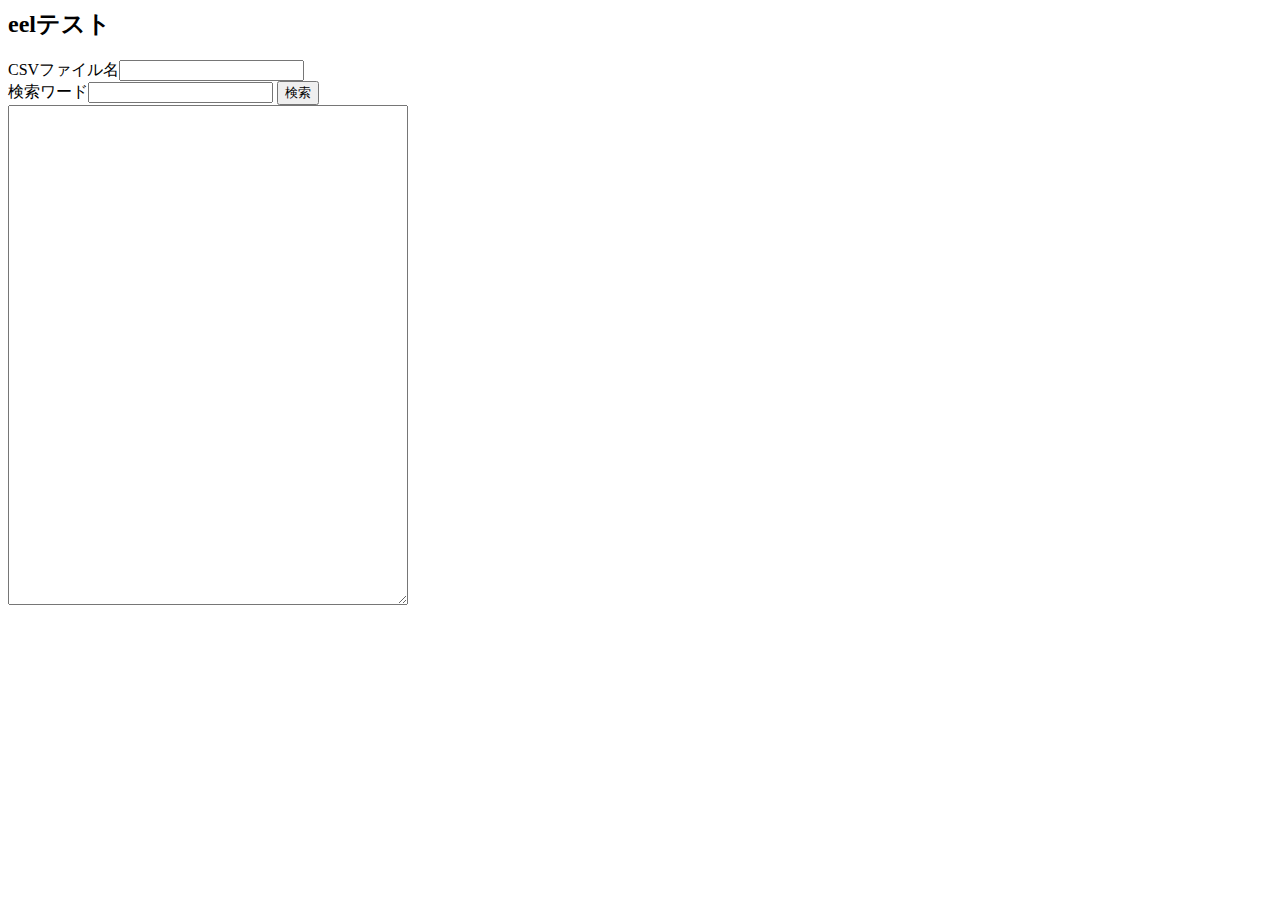
==== html/index.html @ 892c96ad "Add files via upload" ====
<html>
    <head>
        <title>eelテスト</title>
        <link rel="stylesheet" href="./style.css">
    </head>
    <body>
        <h2>eelテスト</h2>
        <dev class="">
            CSVファイル名<input id="csv_name" type="text"></input><br/>
            検索ワード<input id="search_word" type="text"></input>
            <button id="search">検索</button><br/>
        </div>
        <div>
            <textarea id="result" class="log-view-area"></textarea>
        </div>
        <script type="text/javascript" src="./eel.js"></script>
        <script>
            search.addEventListener('click', () => {
            //alert(search_word.value)
            eel.kimetsu_seach(search_word.value,csv_name.value)
            })

            eel.expose(view_log_js)
            function view_log_js(text){
                result.value += text + "\n"
            }
        </script>
    </body>
</html>
---- html/style.css ----
.log-view-area {
    width: 400px;
    height: 500px;
}
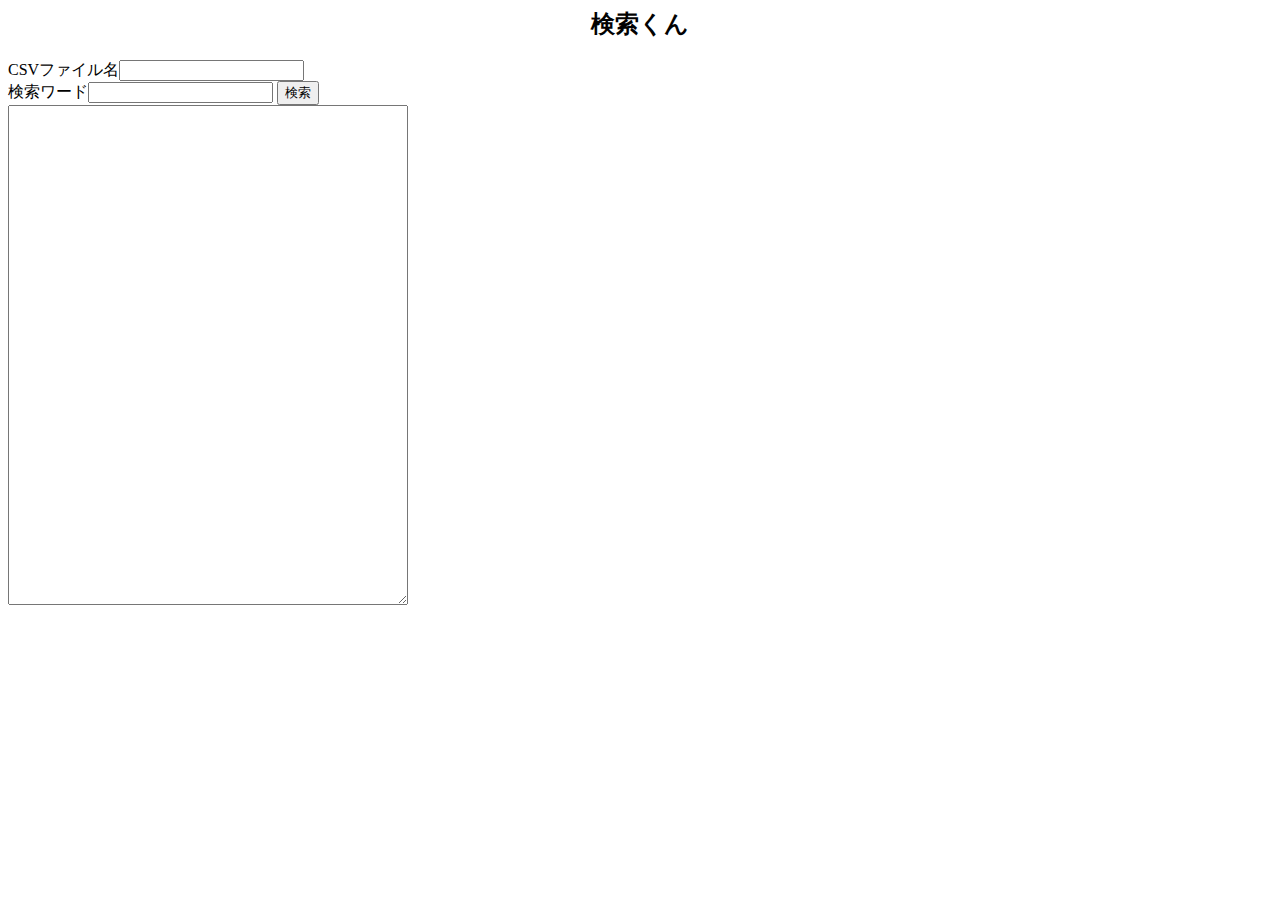
==== commit bfa3dace: "Add files via upload" ====
--- a/html/index.html
+++ b/html/index.html
@@ -1,14 +1,15 @@
 <html>
     <head>
-        <title>eelテスト</title>
+        <title>eel-test</title>
         <link rel="stylesheet" href="./style.css">
     </head>
     <body>
-        <h2>eelテスト</h2>
-        <dev class="">
+        <h2>検索くん</h2>
+        <div class="">
             CSVファイル名<input id="csv_name" type="text"></input><br/>
             検索ワード<input id="search_word" type="text"></input>
             <button id="search">検索</button><br/>
+            
         </div>
         <div>
             <textarea id="result" class="log-view-area"></textarea>
@@ -16,10 +17,9 @@
         <script type="text/javascript" src="./eel.js"></script>
         <script>
             search.addEventListener('click', () => {
-            //alert(search_word.value)
-            eel.kimetsu_seach(search_word.value,csv_name.value)
+            //alert(serch_word.value)
+            eel.kimetsu_search(search_word.value,csv_name.value)
             })
-
             eel.expose(view_log_js)
             function view_log_js(text){
                 result.value += text + "\n"
--- a/html/style.css
+++ b/html/style.css
@@ -1,3 +1,8 @@
+h2{
+    color: rgb(2, 2, 2);
+    text-align: center;
+}
+
 .log-view-area {
     width: 400px;
     height: 500px;
